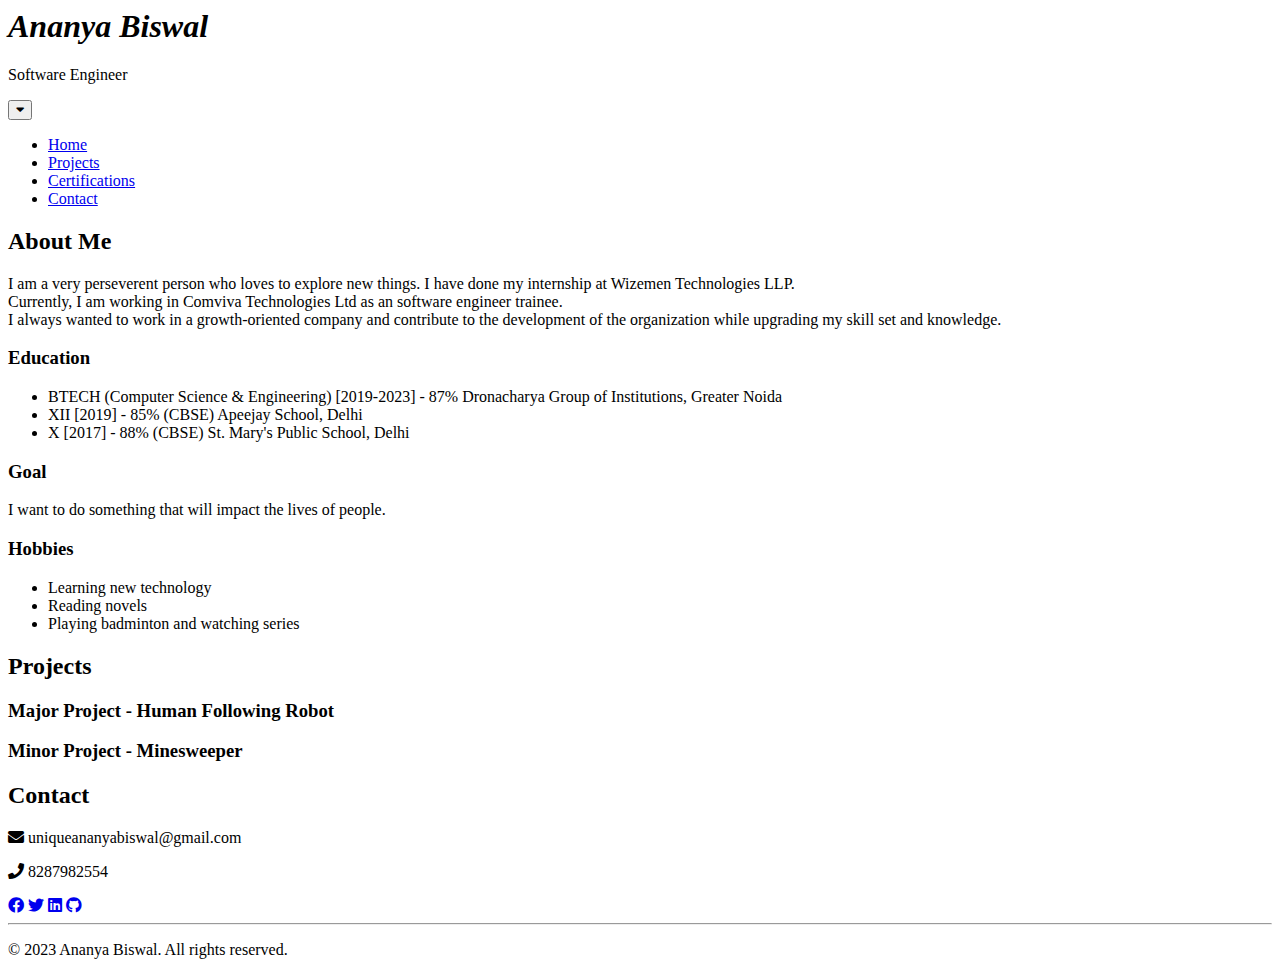
==== index.html @ ae64ffb1 "Add files via upload" ====
<html>
<head>
    <meta charset="UTF-8">
    <meta name="viewport" content="width=device-width, initial-scale=1.0">
    <title>My Portfolio|Home</title>
    <link rel="stylesheet" href="css/index.css" type="text/css">
    <link rel="stylesheet" href="css/navbar.css" type="text/css">
    <link rel="stylesheet" href="css/footer.css" type="text/css">
    <link rel="stylesheet" href="https://cdnjs.cloudflare.com/ajax/libs/font-awesome/5.15.3/css/all.min.css">
</head>

<!-- <marquee behavior="" direction=""></marquee> -->

<body>
    <header>
        <div id="my-name">
            <h1><i>Ananya Biswal</i></h1>
            <p>Software Engineer</p>
        </div>
        <div id="my-image">
            <img src="./images/photo.jpg" alt="">
        </div>
        <div id="header-button">
            <a href="#navigation-bar">
                <button class="arrow-button"><i class="fas fa-caret-down"></i></button></a>
        </div>
    </header>

    <nav id="navigation-bar">
        <ul>
            <li><a href="index.html">Home</a></li>
            <li><a href="projects.html" target="blank">Projects</a></li>
            <li><a href="certifications.html" target="blank">Certifications</a></li>
            <li><a href="#contact">Contact</a></li>
        </ul>
    </nav>

    <section id="about">
        <h2>About Me</h2>
        <p>
            I am a very perseverent person who loves to explore new things. I have done my internship at Wizemen
            Technologies LLP. <br> Currently, I am working in Comviva Technologies Ltd as an software engineer trainee. <br> I always
            wanted to work in a growth-oriented company and contribute to the development of the organization while upgrading
            my skill set and knowledge.
        </p>
        <h3>Education</h3>
        <ul>
            <li>BTECH (Computer Science & Engineering) [2019-2023] - 87% Dronacharya Group of Institutions, Greater
                Noida
            </li>
            <li>XII [2019] - 85% (CBSE) Apeejay School, Delhi</li>
            <li>X [2017] - 88% (CBSE) St. Mary's Public School, Delhi</li>
        </ul>
		<h3>Goal</h3>
		I want to do something that will impact the lives of people.
		<h3>Hobbies</h3>
		<ul>
            <li>Learning new technology</li>
            <li>Reading novels</li>
            <li>Playing badminton and watching series</li>
        </ul>
    </section>

    <section class="project">
        <h2>Projects</h2>
        <div>
            <h3>Major Project - Human Following Robot</h3>
            
        </div>
        <div>
            <h3>Minor Project - Minesweeper</h3>
            
        </div>
        <!-- Add more projects as needed -->
    </section>



    <footer>
        <section id="contact">
            <h2>Contact </h2>
            <p><i class="fas fa-envelope"></i> uniqueananyabiswal@gmail.com</p>
            <p><i class="fas fa-phone"></i> 8287982554</p>
            <span><a href="https://www.facebook.com/"><i class="fab fa-facebook"></i></a></span>
            <span><a href="https://twitter.com/"><i class="fab fa-twitter"></i></a></span>
            <span><a href="https://www.linkedin.com/"><i class="fab fa-linkedin"></i></a></span>
            <span><a href="https://github.com/"><i class="fab fa-github"></i></a></span>
        </section>
        <hr>
        <p>&copy; 2023 Ananya Biswal. All rights reserved.</p>
    </footer>
</body>

</html>
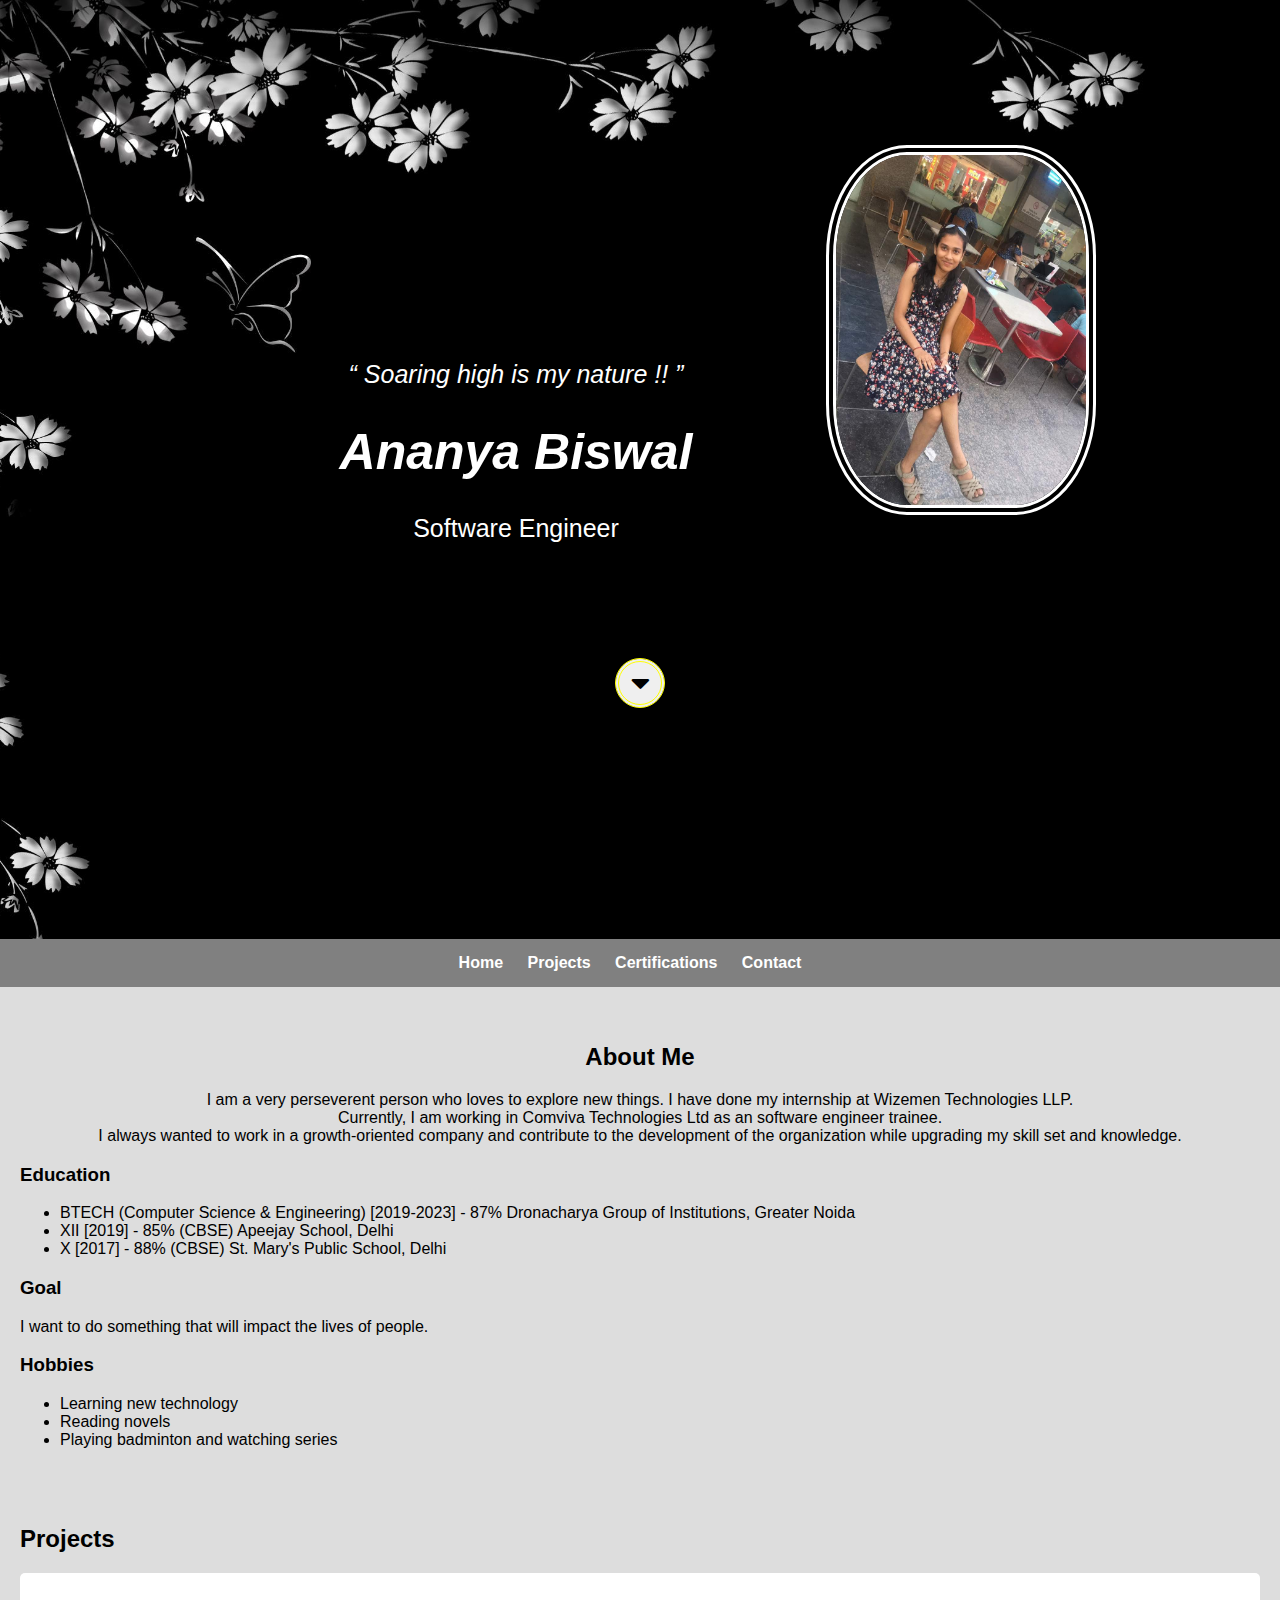
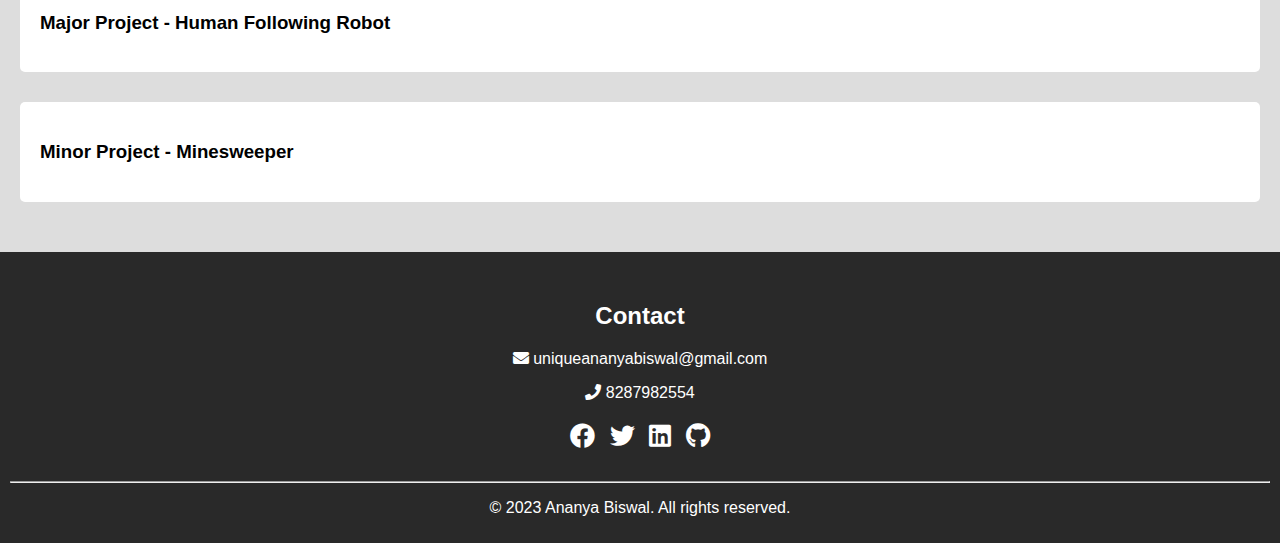
==== commit 20a4dc4e: "Update index.html" ====
--- a/index.html
+++ b/index.html
@@ -14,6 +14,7 @@
 <body>
     <header>
         <div id="my-name">
+	    <p><i>“ Soaring high is my nature !! ”</i></p>
             <h1><i>Ananya Biswal</i></h1>
             <p>Software Engineer</p>
         </div>
@@ -91,4 +92,4 @@
     </footer>
 </body>
 
-</html>+</html>
--- a/css/index.css
+++ b/css/index.css
@@ -0,0 +1,73 @@
+body {
+    font-family: 'Segoe UI', Tahoma, Geneva, Verdana, sans-serif;
+    background-color: #ddd;
+    margin: 0;
+    padding: 0;
+}
+
+header {
+    background-image: url('../images/headerbg.jpg');
+    background-size: cover;
+    background-position: center;
+    background-repeat: no-repeat;
+    color: #fff;
+    text-align: center;
+    padding: 20px;
+    height: 100vh;
+    font-size: 25px;
+}
+
+header #my-name {
+    width: 30%;
+    position: relative;
+    top: 35%;
+    left: 25%;
+}
+
+header #my-image {
+    width: 20%;
+    float: right;
+    position: relative;
+    right: 15%;
+    top:-12%;
+}
+
+header div img {
+    height: 350px;
+    width: 250px;
+    border: 10px double white;
+    border-radius: 30%;
+}
+
+header button {
+    position: relative;
+    top: 45vh;
+    margin-left: 20%;
+    height: 50px;
+    width: 50px;
+    border: 4px double yellow;
+    border-radius: 50%;
+    font-size: 30px;
+    /* transition: background-color 1s ease; */
+}
+
+header button:hover {
+    background-color: yellow;
+    color: #000;
+}
+
+section {
+    padding: 20px;
+}
+
+#about h2,
+p {
+    text-align: center;
+}
+
+.project div {
+    padding: 20px;
+    margin-bottom: 30px;
+    background-color: #fff;
+    border-radius: 5px;
+}
--- a/css/navbar.css
+++ b/css/navbar.css
@@ -0,0 +1,27 @@
+#navigation-bar{
+    margin-top: -17px;
+}
+
+nav ul {
+    list-style-type: none;
+    text-align: center;
+    background-color: grey;
+    padding: 15px;
+}
+
+nav ul li {
+    display: inline;
+    margin-right: 20px;
+}
+
+nav ul li a {
+    text-decoration: none;
+    color: #fff;
+    font-weight: bold;
+    transition: color 0.3s;
+}
+
+nav ul li a:hover {
+    color: black;
+    
+}--- a/css/footer.css
+++ b/css/footer.css
@@ -0,0 +1,12 @@
+footer {
+    text-align: center;
+    background-color: rgba(7, 7, 7, 0.842);
+    color: #fff;
+    padding: 10px;
+}
+
+#contact span a i{
+    font-size: 25px;
+    margin: 5px;
+    color: white;
+}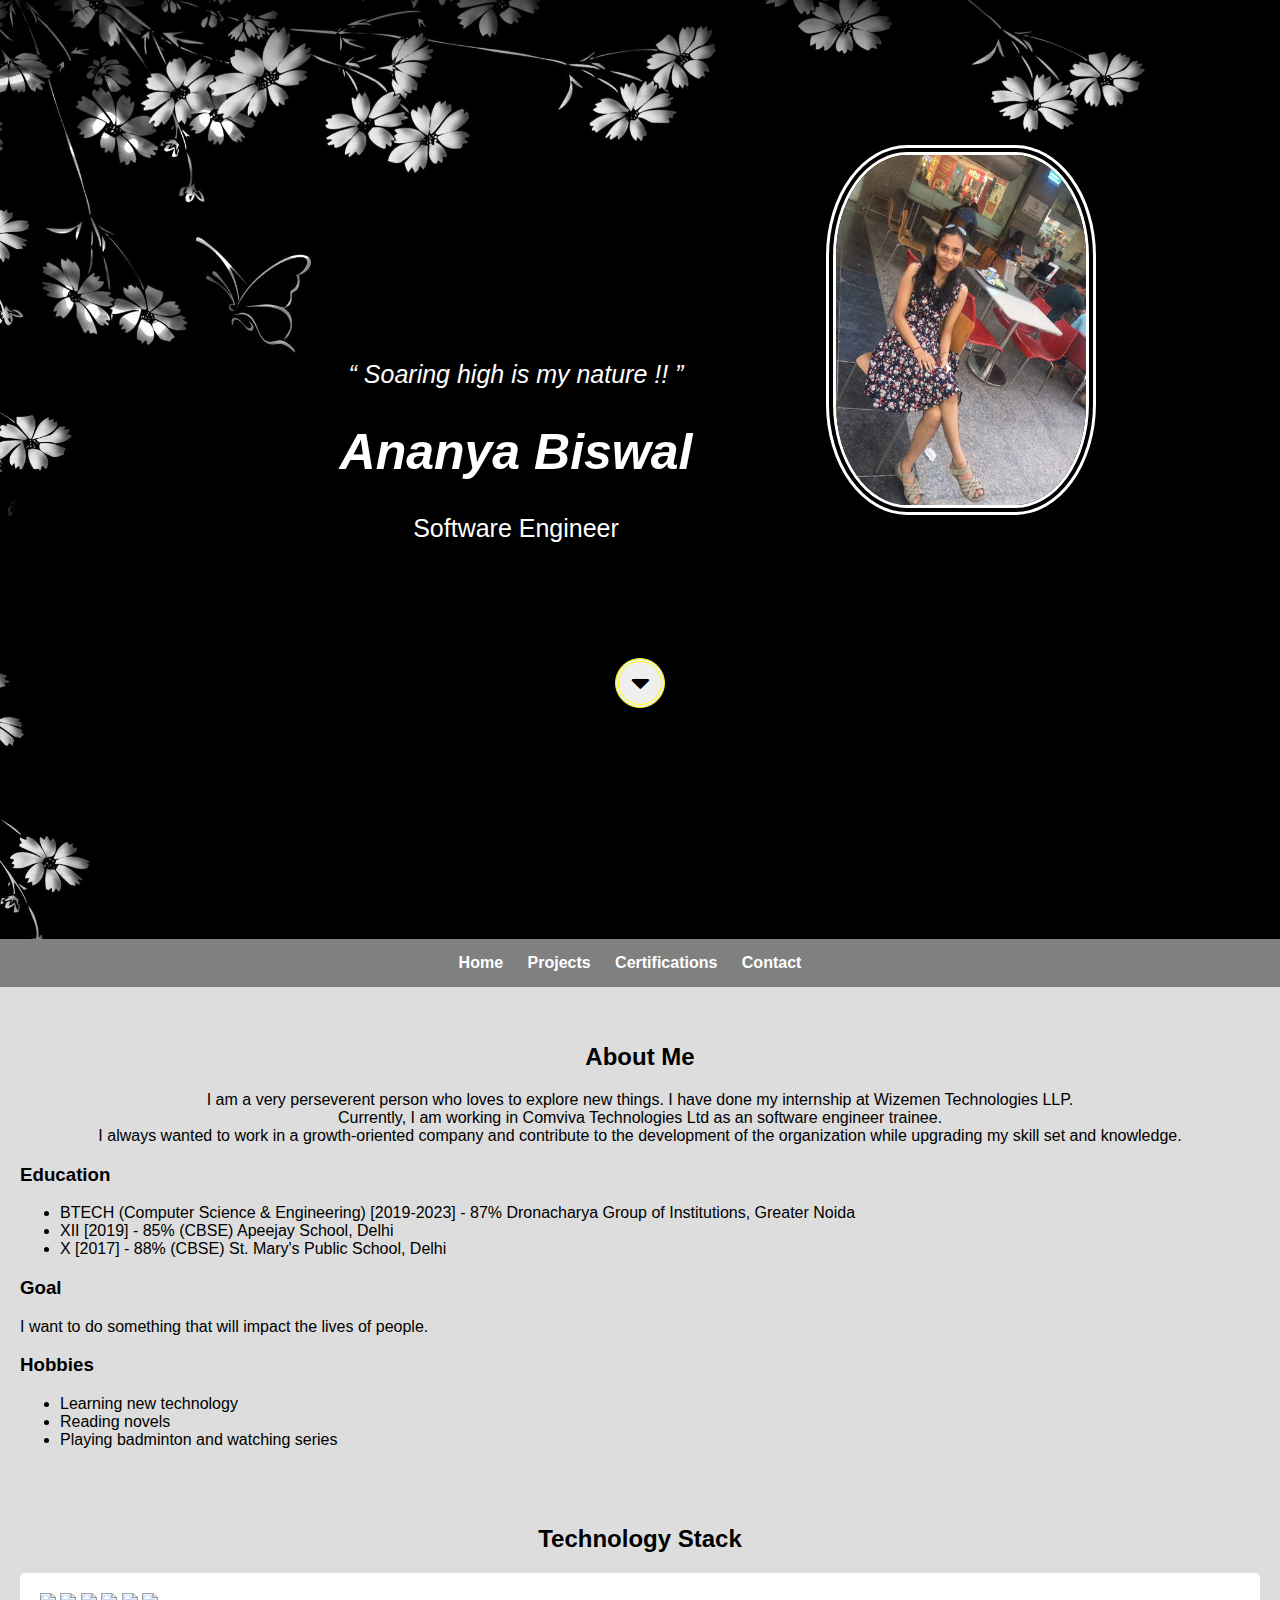
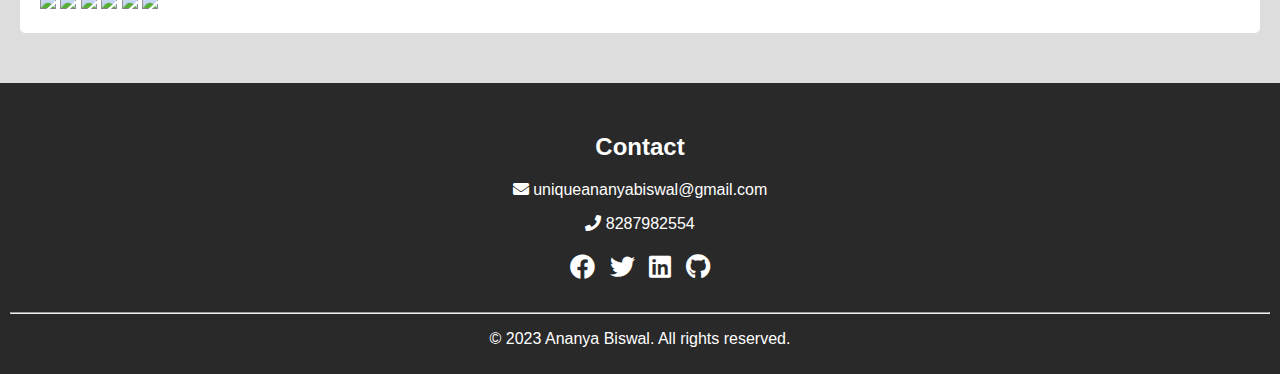
==== commit 0bb9d45c: "Update index.html" ====
--- a/index.html
+++ b/index.html
@@ -63,16 +63,16 @@
     </section>
 
     <section class="project">
-        <h2>Projects</h2>
+            <h2 style='text-align:center;'>Technology Stack</h2>
         <div>
-            <h3>Major Project - Human Following Robot</h3>
-            
+            <img src="https://engineering.fb.com/wp-content/uploads/2015/06/1522635669452_11.jpg">
+	    <img src="https://www.maxpi.in/assets/img/python.jpg">
+	    <img src="https://styles.redditmedia.com/t5_2qm6k/styles/communityIcon_dhjr6guc03x51.png">
+	    <img src="https://www.pngitem.com/pimgs/m/391-3917813_html-css-icon-html-css-logo-png-transparent.png">
+	    <img src="https://www.freepnglogos.com/uploads/linux-png/difference-between-linux-and-window-operating-system-3.png">
+	    <img src="https://www.pngkit.com/png/detail/864-8641122_networking-logo-selfie.png">
         </div>
-        <div>
-            <h3>Minor Project - Minesweeper</h3>
-            
-        </div>
-        <!-- Add more projects as needed -->
+        <!-- Add more div as needed -->
     </section>
 
 
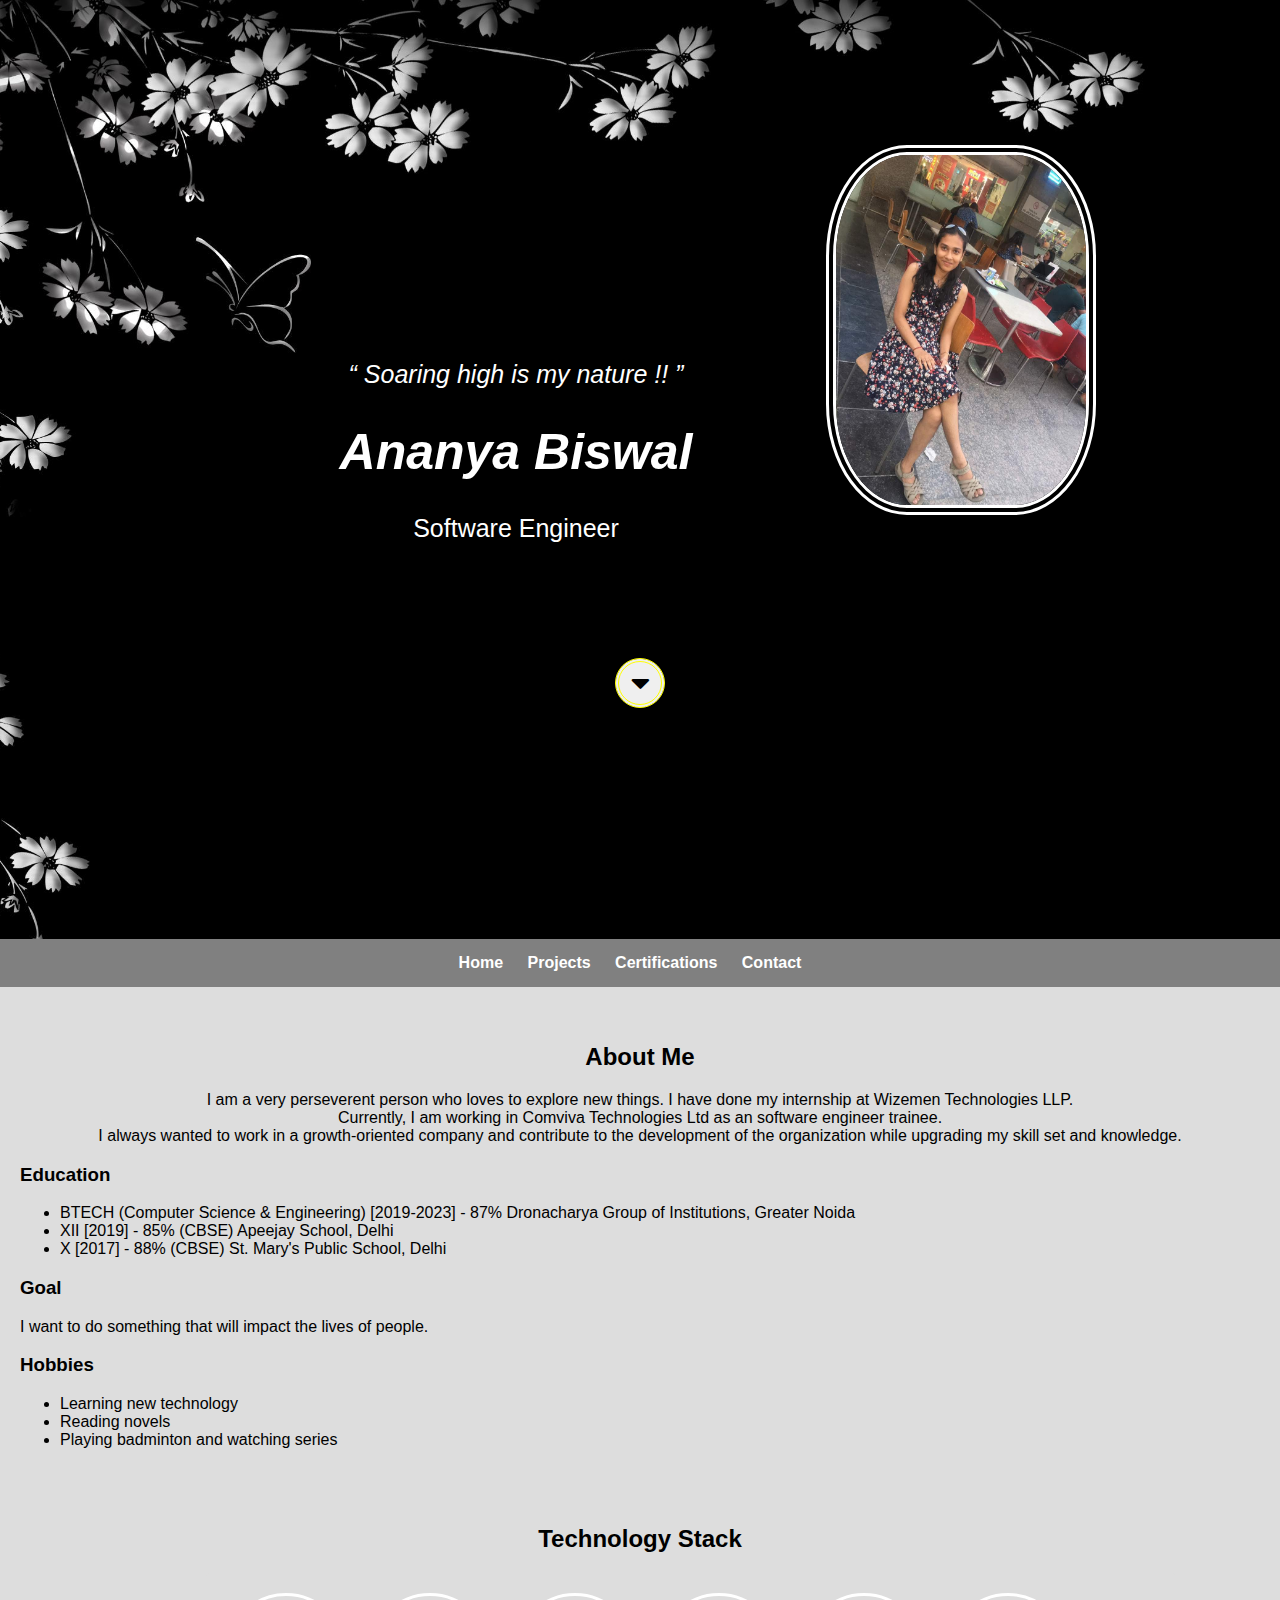
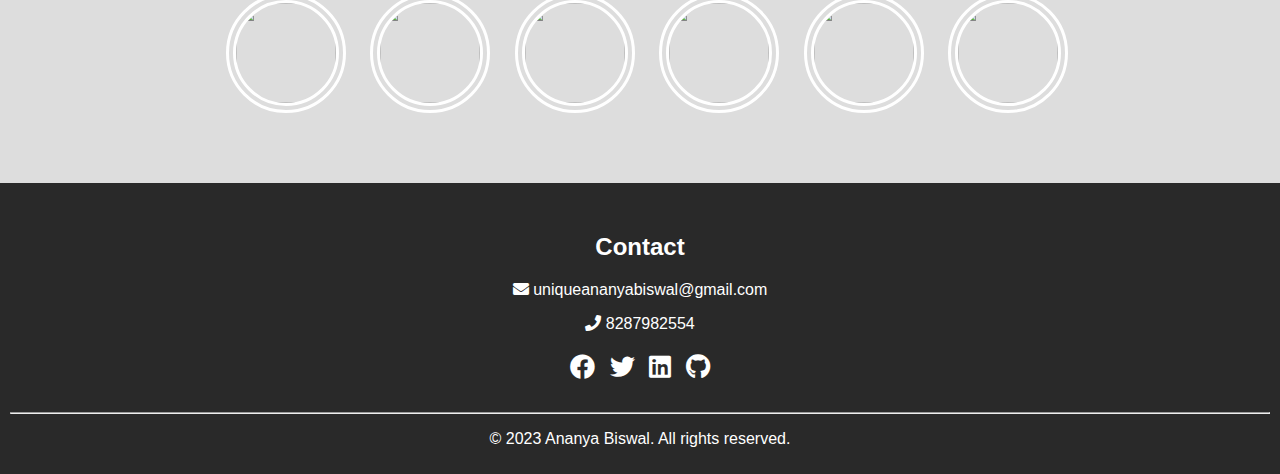
==== commit 97423324: "Update index.html" ====
--- a/index.html
+++ b/index.html
@@ -82,10 +82,10 @@
             <h2>Contact </h2>
             <p><i class="fas fa-envelope"></i> uniqueananyabiswal@gmail.com</p>
             <p><i class="fas fa-phone"></i> 8287982554</p>
-            <span><a href="https://www.facebook.com/"><i class="fab fa-facebook"></i></a></span>
-            <span><a href="https://twitter.com/"><i class="fab fa-twitter"></i></a></span>
-            <span><a href="https://www.linkedin.com/"><i class="fab fa-linkedin"></i></a></span>
-            <span><a href="https://github.com/"><i class="fab fa-github"></i></a></span>
+            <span><a href="https://www.facebook.com/"><i class="fab fa-facebook" target='blank'></i></a></span>
+            <span><a href="https://twitter.com/"><i class="fab fa-twitter" target='blank'></i></a></span>
+            <span><a href="https://www.linkedin.com/"><i class="fab fa-linkedin" target='blank'></i></a></span>
+            <span><a href="https://github.com/"><i class="fab fa-github"  target='blank'></i></a></span>
         </section>
         <hr>
         <p>&copy; 2023 Ananya Biswal. All rights reserved.</p>
--- a/css/index.css
+++ b/css/index.css
@@ -64,10 +64,20 @@
 p {
     text-align: center;
 }
-
 .project div {
+	width:75%;
+    margin-left: 15%;
     padding: 20px;
     margin-bottom: 30px;
     background-color: #fff;
     border-radius: 5px;
+	background-color:#ddd;
 }
+.project div img{
+	height: 100px;
+    width:  100px;
+	margin-right:20px;
+    border: 10px double white;
+    border-radius: 50%;
+}
+
